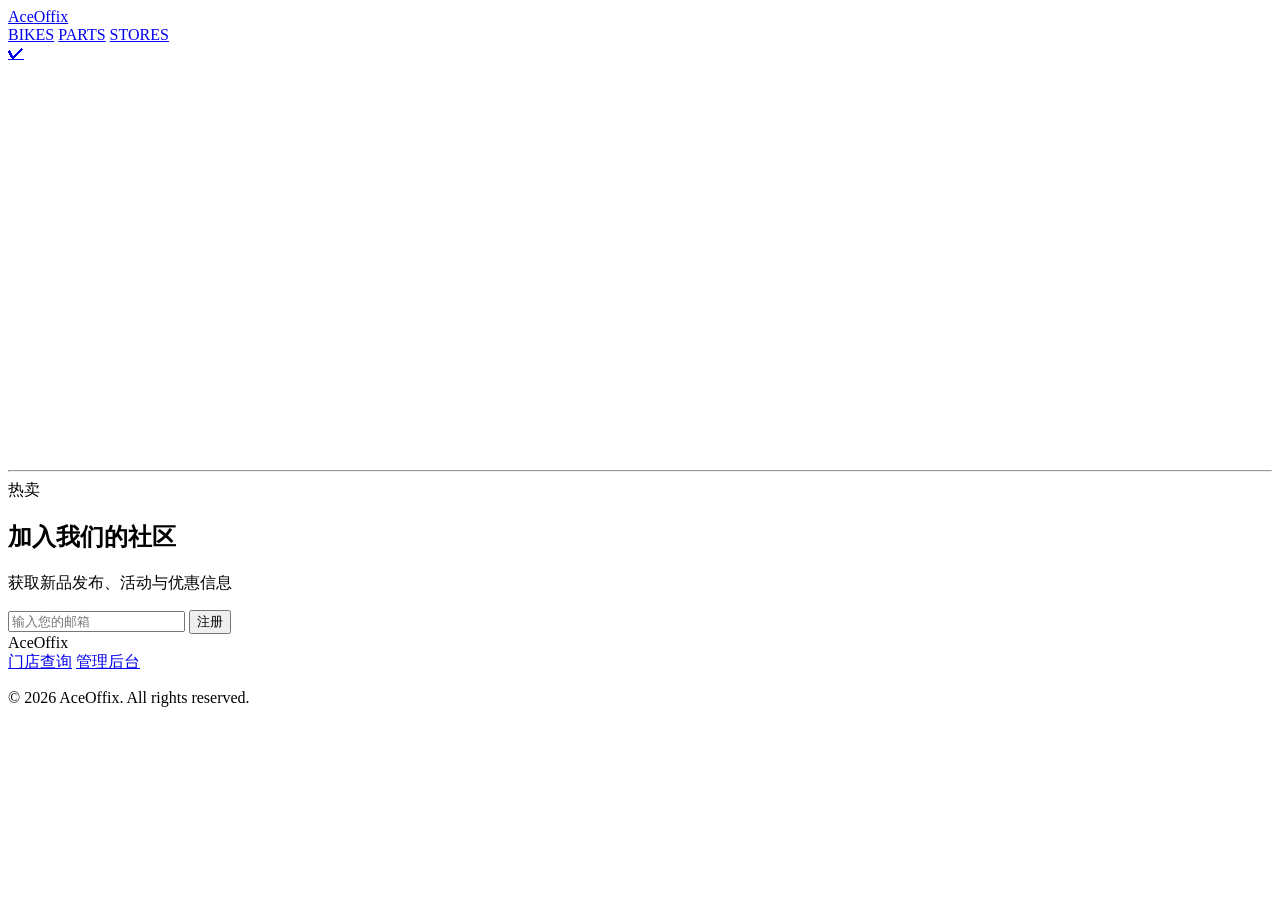
==== preview/index.html @ 08bc077e "Initial commit: AceOffix preview version" ====
<!DOCTYPE html>
<html lang="zh-CN">
<head>
  <meta charset="UTF-8">
  <meta name="viewport" content="width=device-width, initial-scale=1.0">
  <title>AceOffix - 骑行生活</title>
  <link rel="stylesheet" href="/css/style.css?v=20260422s">
  <style>
    @media (min-width: 768px) {
      .hero { display: flex; min-height: 400px; }
      .hero-img-wrap { width: 80%; }
      .hero-text { width: 20%; }
    }
  </style>
</head>
<body>
  <header class="header">
    <a href="index.html" class="header-logo">Ace<span>Off</span>ix</a>
    <nav class="header-nav">
      <a href="product.html" class="header-nav-link">BIKES</a>
      <a href="product.html?category_id=2" class="header-nav-link">PARTS</a>
      <a href="stores.html" class="header-nav-link">STORES</a>
    </nav>
    <div class="header-actions">
      <a href="profile.html" class="header-btn">&#x2714;</a>
    </div>
  </header>

  <!-- Hero -->
  <section class="hero" id="heroCarousel">
    <div class="hero-slides" id="heroSlides"></div>
    <div class="hero-dots" id="heroDots"></div>
  </section>

  <hr class="sep-double">

  <!-- Products Grid -->
  <section class="sec">
    <div class="sec-head">
      <span class="sec-title">热卖</span>
    </div>
    <div class="prod-grid" id="prodGrid">
      <div class="loading"><div class="spinner"></div></div>
    </div>
  </section>

  <!-- Join Us -->
  <section class="join-sec">
    <div class="join-inner">
      <h2 class="join-title">加入我们的社区</h2>
      <p class="join-sub">获取新品发布、活动与优惠信息</p>
      <form class="join-form" onsubmit="return false;">
        <input type="email" class="join-input" placeholder="输入您的邮箱">
        <button type="submit" class="join-btn">注册</button>
      </form>
    </div>
  </section>

  <footer class="footer">
    <div class="footer-logo">AceOffix</div>
    <div class="footer-links">
      <a href="stores.html">门店查询</a>
      <a href="admin.html">管理后台</a>
    </div>
    <p class="footer-copy">© 2026 AceOffix. All rights reserved.</p>
  </footer>

  <script src="/js/api.js"></script>
  <script src="/js/main.js"></script>
  <script>
    // Hero carousel - load from API
    (function() {
      var slidesContainer = document.getElementById('heroSlides');
      var dotsWrap = document.getElementById('heroDots');
      var idx = 0;
      var timer = null;
      var slides = [];

      function renderBanners(banners) {
        if (!banners || !banners.length) {
          slidesContainer.innerHTML = '<div class="hero-slide active"><img src="/img/x1.jpg" alt=""><div class="hero-content"><h1 class="hero-title">AceOffix</h1></div>';
          return;
        }

        slidesContainer.innerHTML = banners.map(function(b, i) {
          var link = b.link_url || 'product.html';
          var title = b.title || '';
          return '<div class="hero-slide' + (i === 0 ? ' active' : '') + '">' +
            '<img src="' + escapeHtml(b.image_url) + '" alt="' + escapeHtml(title) + '">' +
            '<div class="hero-content">' +
              '<h1 class="hero-title">' + escapeHtml(title) + '</h1>' +
              '<a href="' + escapeHtml(link) + '" class="hero-link">选购 →</a>' +
            '</div>' +
          '</div>';
        }).join('');

        dotsWrap.innerHTML = banners.map(function(_, i) {
          return '<span class="hero-dot' + (i === 0 ? ' active' : '') + '" data-i="' + i + '"></span>';
        }).join('');

        slides = document.querySelectorAll('.hero-slide');
        if (slides.length <= 1) return;

        var dots = dotsWrap.querySelectorAll('.hero-dot');

        window.showHeroSlide = function(n) {
          slides.forEach(function(s) { s.classList.remove('active'); });
          dots.forEach(function(d) { d.classList.remove('active'); });
          slides[n].classList.add('active');
          dots[n].classList.add('active');
          idx = n;
        };

        dots.forEach(function(d, i) {
          d.addEventListener('click', function() { window.showHeroSlide(i); });
        });

        timer = setInterval(function() {
          window.showHeroSlide((idx + 1) % slides.length);
        }, 4000);
      }

      PublicAPI.banners().then(function(res) {
        if (res.data && res.data.items && res.data.items.length) {
          renderBanners(res.data.items);
        } else {
          renderBanners([]);
        }
      }).catch(function() {
        renderBanners([]);
      });
    })();

    // Load products
    PublicAPI.products({ page: 1, page_size: 20 }).then(function(res) {
      var grid = document.getElementById('prodGrid');
      if (!res.data || !res.data.items || !res.data.items.length) {
        grid.innerHTML = '<div class="empty">暂无商品</div>';
        return;
      }
      renderProducts(grid, res.data.items);
    }).catch(function(err) {
      console.error('Products load error:', err);
      document.getElementById('prodGrid').innerHTML = '<div class="empty">加载失败: ' + (err.message || '网络错误') + '</div>';
    });
  </script>
</body>
</html>
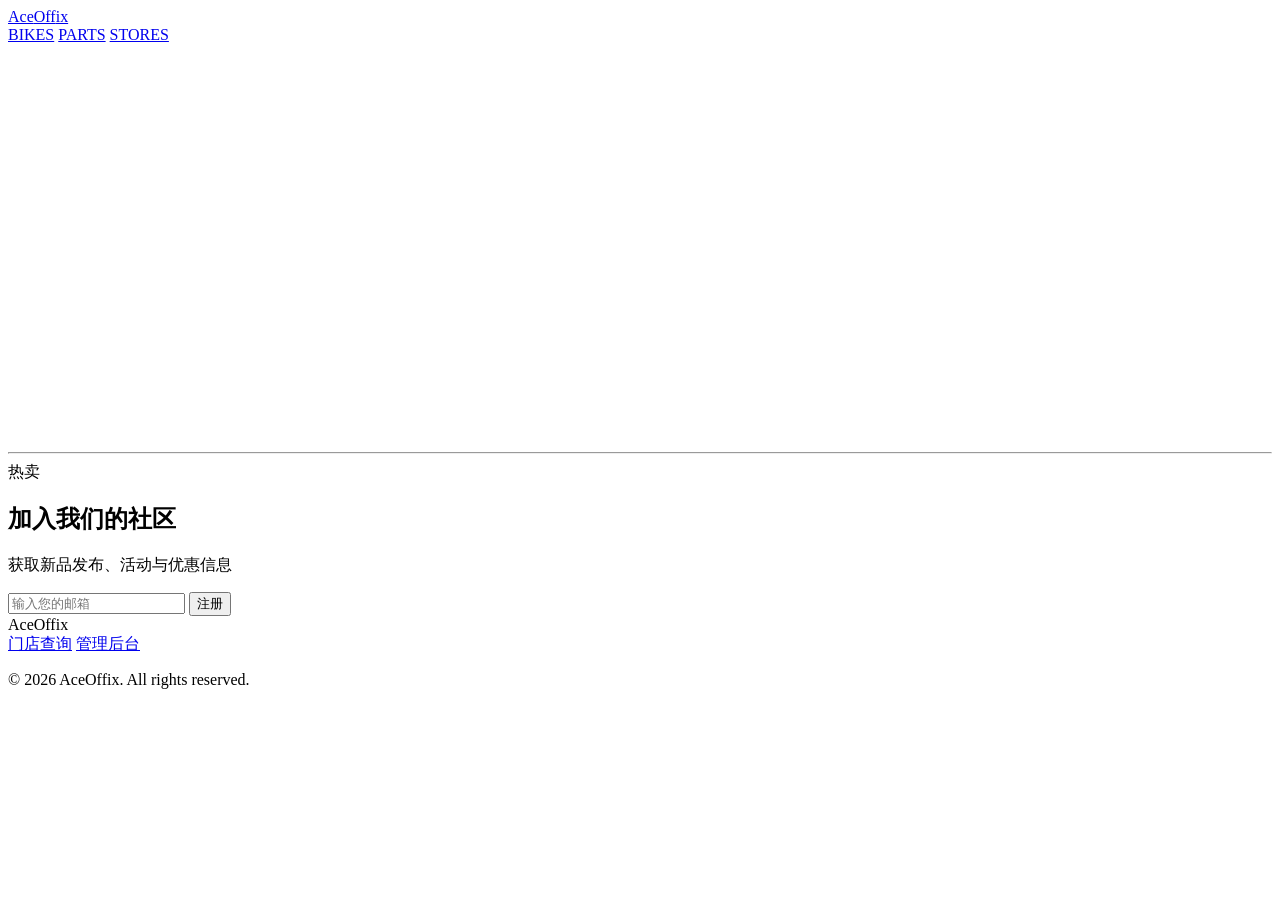
==== commit 008141da: "Fix UI issues: remove checkmark, fix product image display" ====
--- a/preview/index.html
+++ b/preview/index.html
@@ -22,7 +22,7 @@
       <a href="stores.html" class="header-nav-link">STORES</a>
     </nav>
     <div class="header-actions">
-      <a href="profile.html" class="header-btn">&#x2714;</a>
+      <!-- 暂时隐藏 -->
     </div>
   </header>
 
